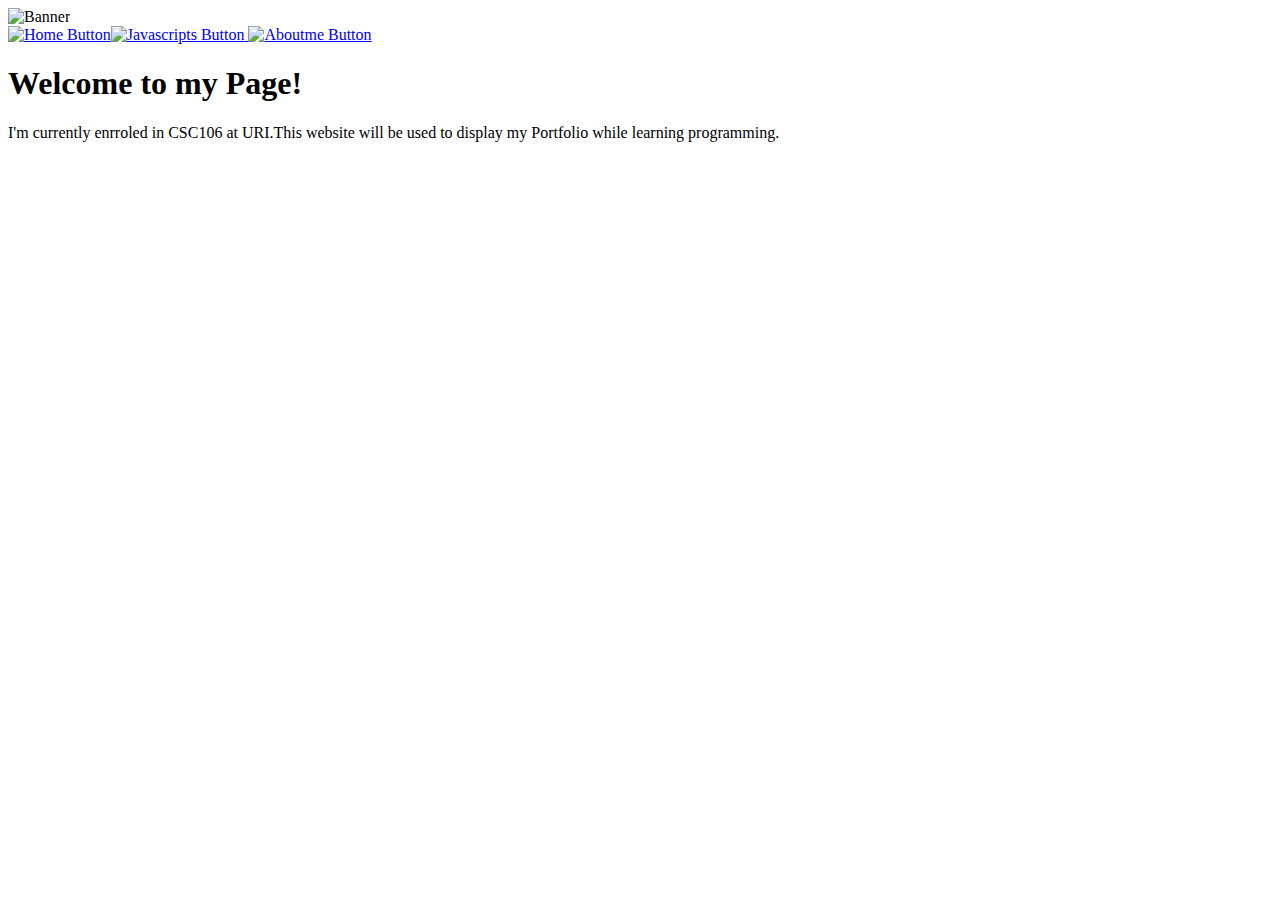
==== index.html @ c24add61 "Update and rename Index.html to index.html" ====
<!DOCTYPE html>
<html lang="en">
<head>
    <meta charset="UTF-8">
    <meta name="viewport" content="width=device-width, initial-scale=1.0">
    <title>Cesar's Portfolio</title>
</head>
<body>
<img src="https://github.com/Cesaruri/cesaruri.github.io/blob/main/Banner.jpg?raw=true" alt="Banner"> <br>
<table>
    <tr>
        <a href="Index.html"><img src="https://github.com/Cesaruri/cesaruri.github.io/blob/main/Home%20button.png?raw=true" alt="Home Button"></a>
        <a href="javascripts.html"><img src="https://github.com/Cesaruri/cesaruri.github.io/blob/main/Javascripts%20button.png?raw=true" alt="Javascripts Button"> </a>
        <a href="About.html"><img src="https://github.com/Cesaruri/cesaruri.github.io/blob/main/aboutme%20button.png?raw=true" alt="Aboutme Button"> </a>
        </tr>
</table>
    <h1> Welcome to my Page! </h1>
<p>
I'm currently enrroled in CSC106 at URI.This website will be used to display my Portfolio while learning programming.
</p>
</body>
</html>
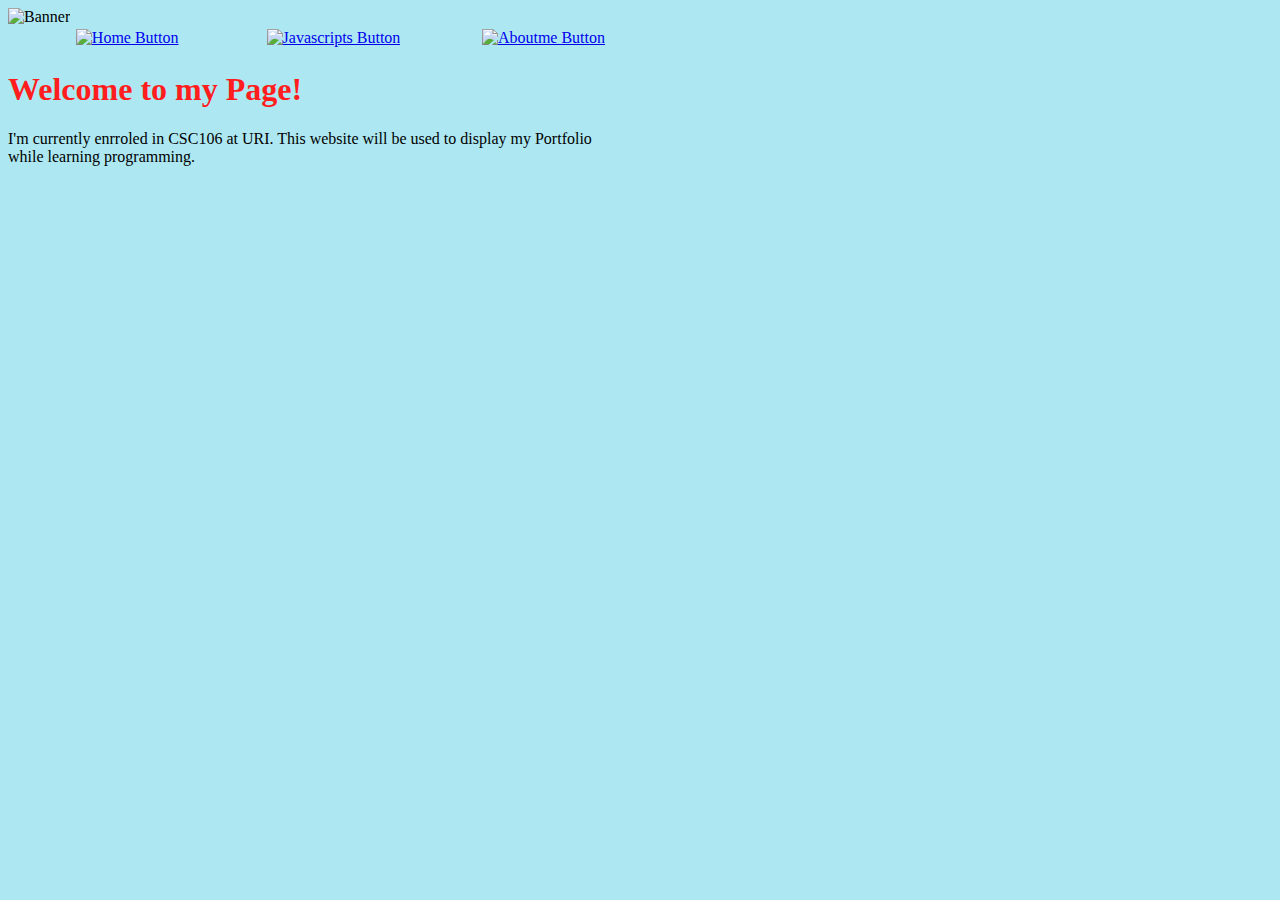
==== commit 8df1730b: "Add files via upload" ====
--- a/index.html
+++ b/index.html
@@ -4,19 +4,35 @@
     <meta charset="UTF-8">
     <meta name="viewport" content="width=device-width, initial-scale=1.0">
     <title>Cesar's Portfolio</title>
+    <link rel="stylesheet" href="cssstyle.css">
+<style>
+#home{
+    width: 600px;
+}
+
+
+</style>
+
+
 </head>
 <body>
-<img src="https://github.com/Cesaruri/cesaruri.github.io/blob/main/Banner.jpg?raw=true" alt="Banner"> <br>
-<table>
-    <tr>
-        <a href="Index.html"><img src="https://github.com/Cesaruri/cesaruri.github.io/blob/main/Home%20button.png?raw=true" alt="Home Button"></a>
-        <a href="javascripts.html"><img src="https://github.com/Cesaruri/cesaruri.github.io/blob/main/Javascripts%20button.png?raw=true" alt="Javascripts Button"> </a>
-        <a href="About.html"><img src="https://github.com/Cesaruri/cesaruri.github.io/blob/main/aboutme%20button.png?raw=true" alt="Aboutme Button"> </a>
-        </tr>
-</table>
+<img src="https://github.com/Cesaruri/cesaruri.github.io/blob/main/myBanner.jpg?raw=" alt="Banner"> <br>
+<table id="nav-table">
+    <thead>
+        <tr>
+    <td id="data-id"><a href="index.html"><img src="https://github.com/Cesaruri/cesaruri.github.io/blob/main/home.png?raw=true" alt="Home Button"></a></td>
+    <td id="data-id"><a href="javascripts.html"><img src="https://github.com/Cesaruri/cesaruri.github.io/blob/main/javascripts.png?raw=true" alt="Javascripts Button"></a></td>
+    <td id="data-id"><a href="about.html"><img src="https://github.com/Cesaruri/cesaruri.github.io/blob/main/about.png?raw=true" alt="Aboutme Button"> </a></td>
+    </tr>
+    </thead>
+    </table>
     <h1> Welcome to my Page! </h1>
+
+    <div id="home">
 <p>
-I'm currently enrroled in CSC106 at URI.This website will be used to display my Portfolio while learning programming.
+I'm currently enrroled in CSC106 at URI. This website will be used to display my Portfolio while learning programming.
 </p>
+</div>
 </body>
 </html>
+
--- a/cssstyle.css
+++ b/cssstyle.css
@@ -0,0 +1,15 @@
+body {
+background-color: #ade8f2;
+}
+#nav-table {
+ width: 600px ;
+
+}
+h1{
+    color: rgb(255, 29, 29);
+}
+
+
+#data-id{
+    text-align: right;
+}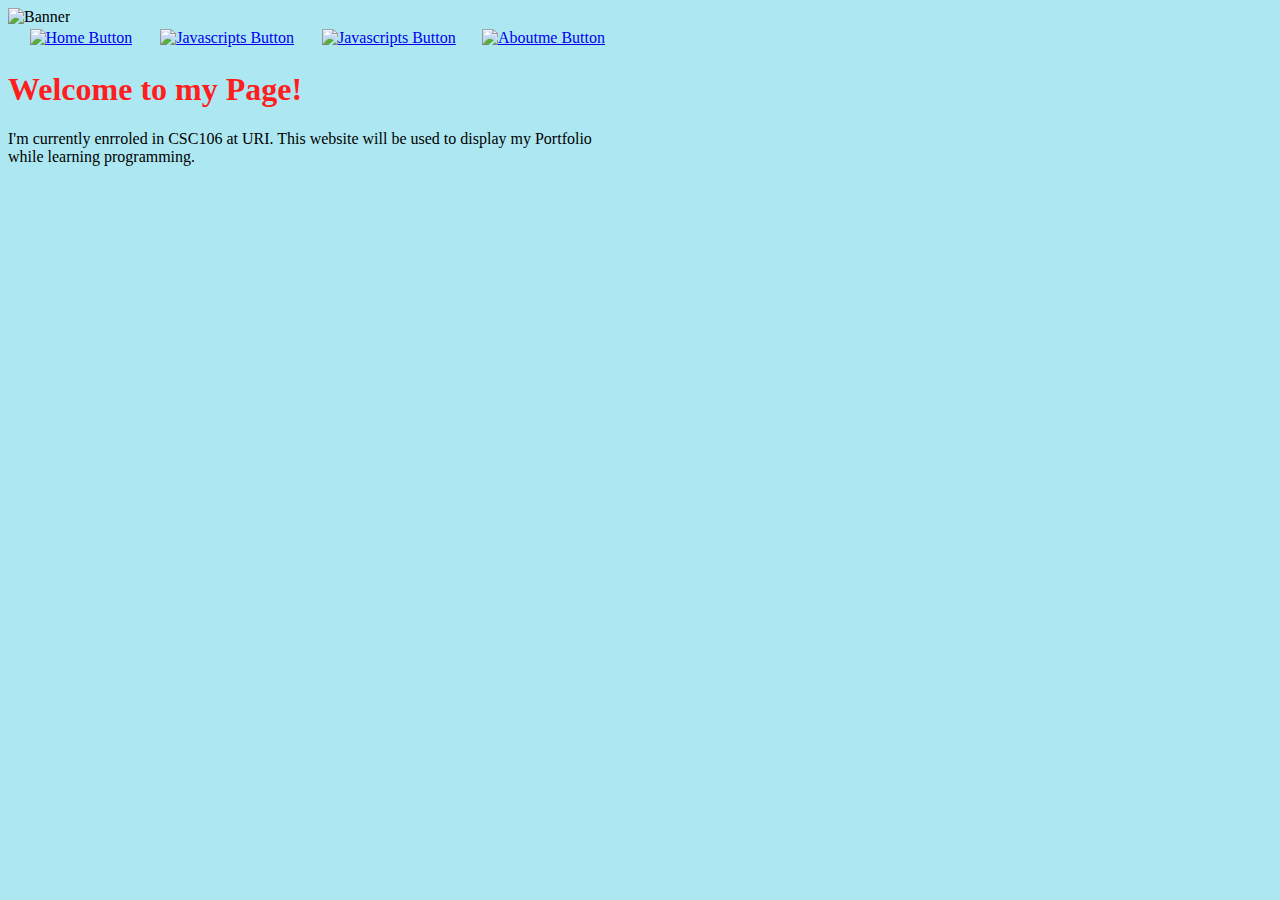
==== commit 536bcb86: "Add files via upload" ====
--- a/index.html
+++ b/index.html
@@ -22,6 +22,7 @@
         <tr>
     <td id="data-id"><a href="index.html"><img src="https://github.com/Cesaruri/cesaruri.github.io/blob/main/home.png?raw=true" alt="Home Button"></a></td>
     <td id="data-id"><a href="javascripts.html"><img src="https://github.com/Cesaruri/cesaruri.github.io/blob/main/javascripts.png?raw=true" alt="Javascripts Button"></a></td>
+    <td id="data-id"><a href="finalproject.html"><img src="https://github.com/Cesaruri/cesaruri.github.io/blob/main/FinalProject.png?raw=true" alt="Javascripts Button"></a></td>
     <td id="data-id"><a href="about.html"><img src="https://github.com/Cesaruri/cesaruri.github.io/blob/main/about.png?raw=true" alt="Aboutme Button"> </a></td>
     </tr>
     </thead>
